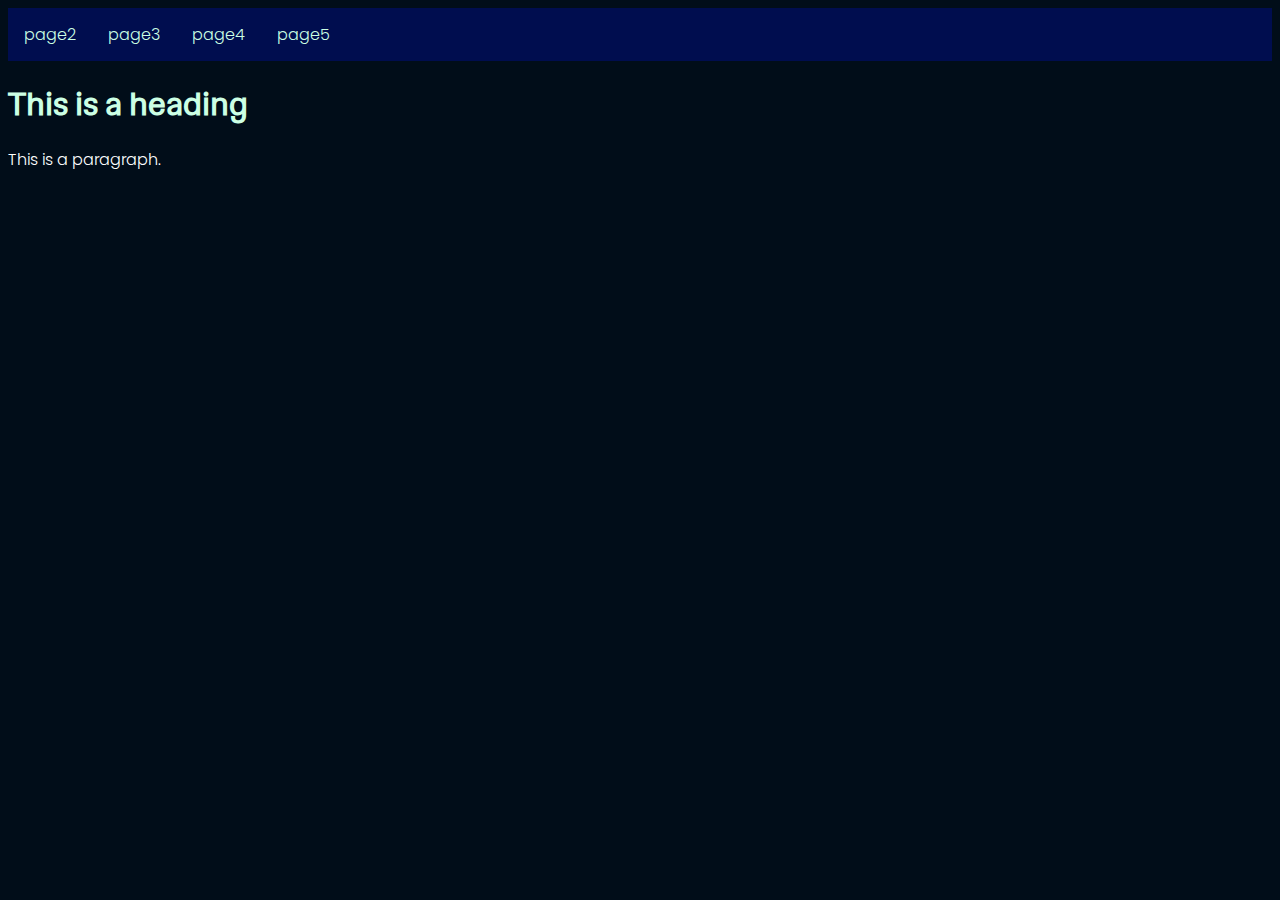
==== index.html @ a2142b30 "Update index.html" ====
<!DOCTYPE html>
<html>
  <head>
  <link rel="stylesheet" href="fonts-and-things.css">
  <style>
    ul {
      list-style-type: none;
      margin: 0;
      padding: 0;
      overflow: hidden;
      background-color: rgb(0, 13, 79);
    }
    
    li {
      float: left;
    }
    
    li a {
      display: block;
      color: rgb(204, 255, 228);
      text-align: center;
      padding: 14px 16px;
      text-decoration: none;
      font-family: Poppins-Light;
    }
    
    li a:hover {
      background-color: rgb(204, 255, 228);
      color: rgb(0, 13, 79);
    }
</style>
  </head>
  <body>
    <ul>
      <li><a class="active" href="page2.html">page2</a></li>
      <li><a href="page3.html">page3</a></li>
      <li><a href="page4.html">page4</a></li>
      <li><a href="page5.html">page5</a></li>
    </ul>
    
    <h1>This is a heading</h1>
    <p>This is a paragraph.</p>
    
  </body>
</html>
---- fonts-and-things.css ----
@font-face {
   font-family: Hedvig;
   src: url(HedvigLettersSans-Regular.ttf);
}
@font-face{
   font-family: Poppins-Light;
   src: url(Poppins-Light.ttf);
}
body {
  background-color: rgb(1, 13, 25);
}
h1, h2, h3, h4, h5, h6 {
  font-family: Hedvig;
  color: rgb(204, 255, 228);
}
p {
   font-family: Poppins-Light;
   color: white;
}
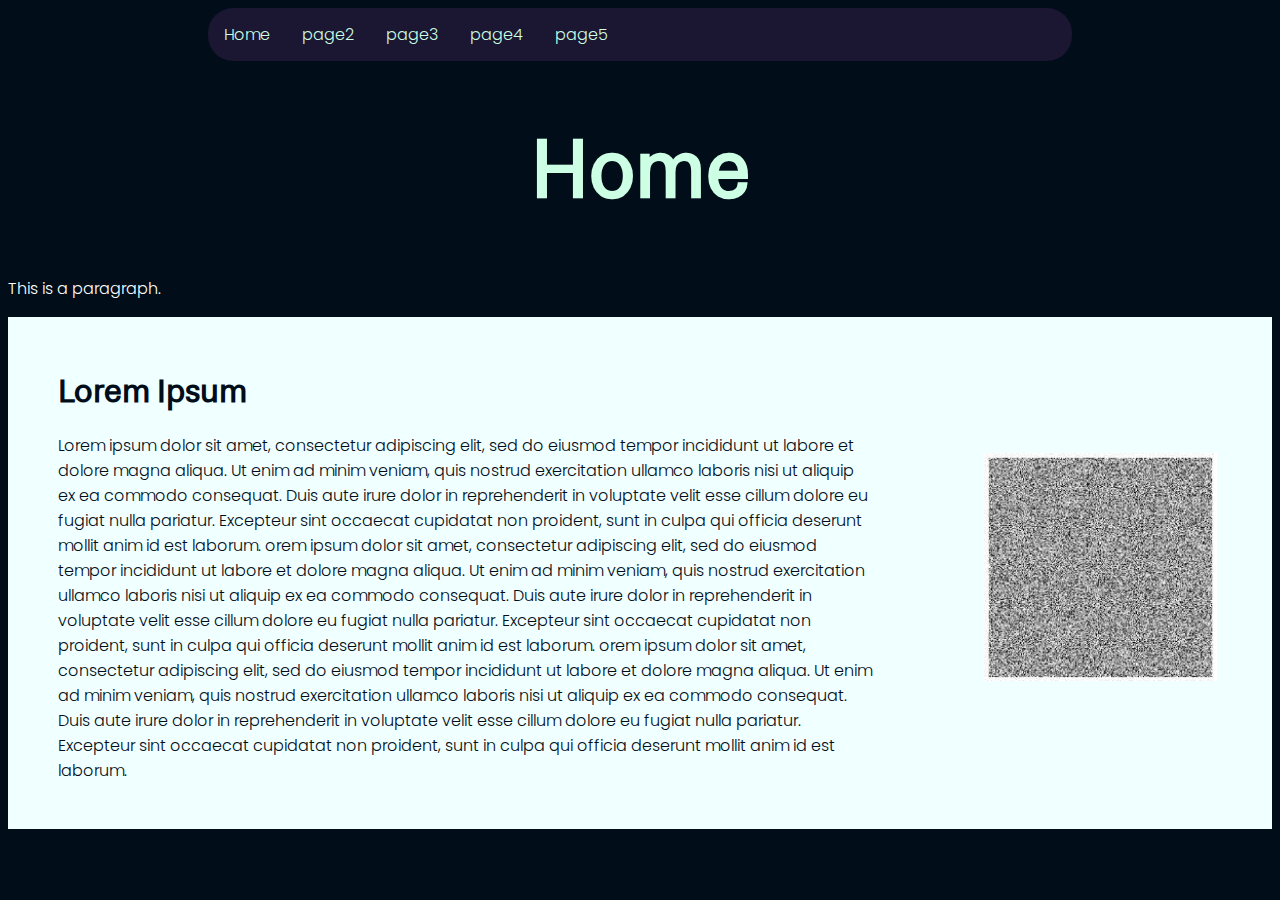
==== commit d77931c3: "Add files via upload" ====
--- a/index.html
+++ b/index.html
@@ -1,45 +1,36 @@
-<!DOCTYPE html>
-<html>
-  <head>
-  <link rel="stylesheet" href="fonts-and-things.css">
-  <style>
-    ul {
-      list-style-type: none;
-      margin: 0;
-      padding: 0;
-      overflow: hidden;
-      background-color: rgb(0, 13, 79);
-    }
-    
-    li {
-      float: left;
-    }
-    
-    li a {
-      display: block;
-      color: rgb(204, 255, 228);
-      text-align: center;
-      padding: 14px 16px;
-      text-decoration: none;
-      font-family: Poppins-Light;
-    }
-    
-    li a:hover {
-      background-color: rgb(204, 255, 228);
-      color: rgb(0, 13, 79);
-    }
-</style>
-  </head>
-  <body>
-    <ul>
-      <li><a class="active" href="page2.html">page2</a></li>
-      <li><a href="page3.html">page3</a></li>
-      <li><a href="page4.html">page4</a></li>
-      <li><a href="page5.html">page5</a></li>
-    </ul>
-    
-    <h1>This is a heading</h1>
-    <p>This is a paragraph.</p>
-    
-  </body>
-</html>
+<!DOCTYPE html>
+<html>
+<head>
+<link rel="stylesheet" href="fonts-and-things.css">
+</head>
+<body>
+<ul>
+<li><a href="index.html">Home</a></li>
+<li><a href="page2.html">page2</a></li>
+<li><a href="page3.html">page3</a></li>
+<li><a href="page4.html">page4</a></li>
+<li><a href="page5.html">page5</a></li>
+</ul>
+<h1 style="text-align:center; font-size:80px;">Home</h1>
+<p>This is a paragraph.</p>
+<div style="background-color:azure; margin: 0; padding: 30px 50px; display: block;">
+<h1 class="readthis">Lorem Ipsum</h1>
+<div style="display:inline;" class="clearfix">
+    <img style="float: right; width:20%; vertical-align: center; margin: 20px 5px;" src="sampimg.jpg">
+    <p class="readthis" style="width:70%">Lorem ipsum dolor sit amet, consectetur adipiscing elit, sed do eiusmod tempor incididunt ut labore et dolore magna aliqua. 
+    Ut enim ad minim veniam, quis nostrud exercitation ullamco laboris nisi ut aliquip ex ea commodo consequat. 
+    Duis aute irure dolor in reprehenderit in voluptate velit esse cillum dolore eu fugiat nulla pariatur. 
+    Excepteur sint occaecat cupidatat non proident, sunt in culpa qui officia deserunt mollit anim id est laborum.
+    orem ipsum dolor sit amet, consectetur adipiscing elit, sed do eiusmod tempor incididunt ut labore et dolore magna aliqua. 
+    Ut enim ad minim veniam, quis nostrud exercitation ullamco laboris nisi ut aliquip ex ea commodo consequat. 
+    Duis aute irure dolor in reprehenderit in voluptate velit esse cillum dolore eu fugiat nulla pariatur. 
+    Excepteur sint occaecat cupidatat non proident, sunt in culpa qui officia deserunt mollit anim id est laborum.
+    orem ipsum dolor sit amet, consectetur adipiscing elit, sed do eiusmod tempor incididunt ut labore et dolore magna aliqua. 
+    Ut enim ad minim veniam, quis nostrud exercitation ullamco laboris nisi ut aliquip ex ea commodo consequat. 
+    Duis aute irure dolor in reprehenderit in voluptate velit esse cillum dolore eu fugiat nulla pariatur. 
+    Excepteur sint occaecat cupidatat non proident, sunt in culpa qui officia deserunt mollit anim id est laborum.
+    </p>
+</div>
+</div>
+</body>
+</html>--- a/fonts-and-things.css
+++ b/fonts-and-things.css
@@ -1,19 +1,53 @@
-@font-face {
-   font-family: Hedvig;
-   src: url(HedvigLettersSans-Regular.ttf);
-}
-@font-face{
-   font-family: Poppins-Light;
-   src: url(Poppins-Light.ttf);
-}
-body {
-  background-color: rgb(1, 13, 25);
-}
-h1, h2, h3, h4, h5, h6 {
-  font-family: Hedvig;
-  color: rgb(204, 255, 228);
-}
-p {
-   font-family: Poppins-Light;
-   color: white;
-}
+@font-face {
+    font-family: Hedvig;
+    src: url(HedvigLettersSans-Regular.ttf);
+    }
+@font-face{
+    font-family: Poppins-Light;
+    src: url(Poppins-Light.ttf);
+    }
+@font-face{
+    font-family: WatchMeHacking;
+    src: url(Consolas.ttf);
+    }
+body {
+    background-color: rgb(1, 13, 25);
+    }
+h1, h2, h3, h4, h5, h6 {
+    font-family: Hedvig;
+    color: rgb(204, 255, 228);
+    }
+p {
+    font-family: Poppins-Light;
+    color: white;
+    }
+ul {
+    list-style-type: none;
+    margin: 0px 200px;
+    padding: 0;
+    overflow: hidden;
+    background-color: rgb(27, 22, 49);
+    border-radius: 25px;
+    }
+li {
+    float: left;
+    }
+li a {
+    display: block;
+    float: inherit;
+    color: rgb(204, 255, 228);
+    text-align: center;
+    padding: 14px 16px;
+    text-decoration: none;
+    font-family: Poppins-Light;
+    }
+li a:hover {
+    background-color: rgb(204, 255, 228);
+    color: rgb(0, 13, 79);
+    }
+.hacker {
+    font-family: WatchMeHacking;
+}
+.readthis {
+    color:rgb(1, 13, 25);
+}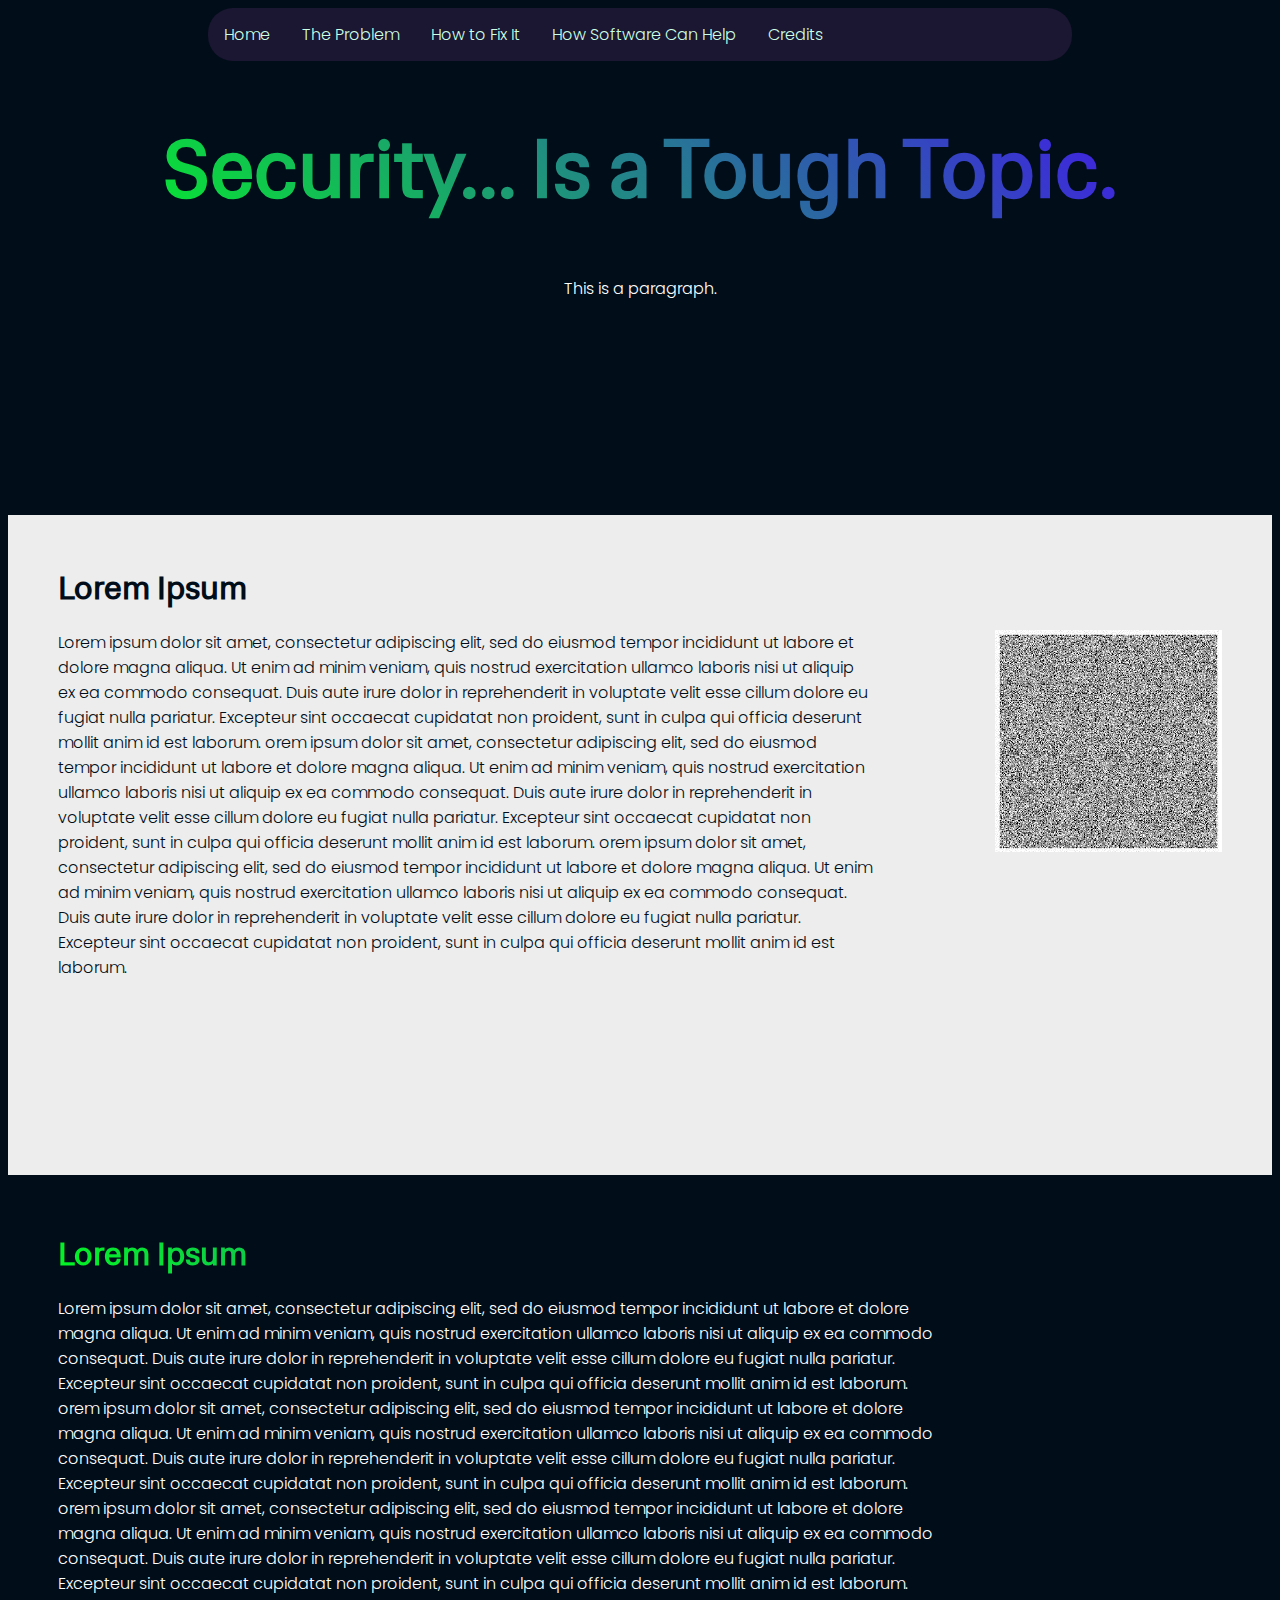
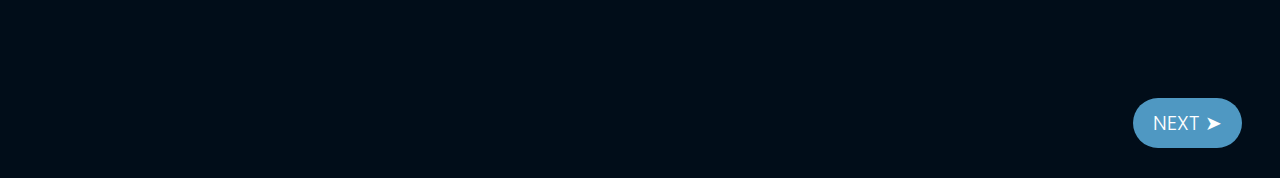
==== commit d6a3564e: "dhf" ====
--- a/index.html
+++ b/index.html
@@ -2,21 +2,24 @@
 <html>
 <head>
 <link rel="stylesheet" href="fonts-and-things.css">
+<title>Security... Is a Tough Topic.</title>
 </head>
 <body>
 <ul>
 <li><a href="index.html">Home</a></li>
-<li><a href="page2.html">page2</a></li>
-<li><a href="page3.html">page3</a></li>
-<li><a href="page4.html">page4</a></li>
-<li><a href="page5.html">page5</a></li>
+<li><a href="page2.html">The Problem</a></li>
+<li><a href="page3.html">How to Fix It</a></li>
+<li><a href="page4.html">How Software Can Help</a></li>
+<li><a href="page5.html">Credits</a></li>
 </ul>
-<h1 style="text-align:center; font-size:80px;">Home</h1>
-<p>This is a paragraph.</p>
-<div style="background-color:azure; margin: 0; padding: 30px 50px; display: block;">
+<div style="height: 400px;">
+    <h1 style="text-align:center; font-size:80px;" class="gradient-gv">Security... Is a Tough Topic.</h1>
+<p style="text-align: center;">This is a paragraph.</p>
+</div>
+<div style="background-color:rgb(237, 237, 237); margin: 0; padding: 30px 50px; display: block; height: 600px;">
 <h1 class="readthis">Lorem Ipsum</h1>
 <div style="display:inline;" class="clearfix">
-    <img style="float: right; width:20%; vertical-align: center; margin: 20px 5px;" src="sampimg.jpg">
+    <img style="float: right; vertical-align: center;" src="sampimg.jpg">
     <p class="readthis" style="width:70%">Lorem ipsum dolor sit amet, consectetur adipiscing elit, sed do eiusmod tempor incididunt ut labore et dolore magna aliqua. 
     Ut enim ad minim veniam, quis nostrud exercitation ullamco laboris nisi ut aliquip ex ea commodo consequat. 
     Duis aute irure dolor in reprehenderit in voluptate velit esse cillum dolore eu fugiat nulla pariatur. 
@@ -30,7 +33,29 @@
     Duis aute irure dolor in reprehenderit in voluptate velit esse cillum dolore eu fugiat nulla pariatur. 
     Excepteur sint occaecat cupidatat non proident, sunt in culpa qui officia deserunt mollit anim id est laborum.
     </p>
+    <br>
 </div>
 </div>
+<br>
+<br>
+<h1 class="gradient-gv" style="padding: 0px 50px;">Lorem Ipsum</h1>
+<p style="width:70%" class="pad">Lorem ipsum dolor sit amet, consectetur adipiscing elit, sed do eiusmod tempor incididunt ut labore et dolore magna aliqua. 
+    Ut enim ad minim veniam, quis nostrud exercitation ullamco laboris nisi ut aliquip ex ea commodo consequat. 
+    Duis aute irure dolor in reprehenderit in voluptate velit esse cillum dolore eu fugiat nulla pariatur. 
+    Excepteur sint occaecat cupidatat non proident, sunt in culpa qui officia deserunt mollit anim id est laborum.
+    orem ipsum dolor sit amet, consectetur adipiscing elit, sed do eiusmod tempor incididunt ut labore et dolore magna aliqua. 
+    Ut enim ad minim veniam, quis nostrud exercitation ullamco laboris nisi ut aliquip ex ea commodo consequat. 
+    Duis aute irure dolor in reprehenderit in voluptate velit esse cillum dolore eu fugiat nulla pariatur. 
+    Excepteur sint occaecat cupidatat non proident, sunt in culpa qui officia deserunt mollit anim id est laborum.
+    orem ipsum dolor sit amet, consectetur adipiscing elit, sed do eiusmod tempor incididunt ut labore et dolore magna aliqua. 
+    Ut enim ad minim veniam, quis nostrud exercitation ullamco laboris nisi ut aliquip ex ea commodo consequat. 
+    Duis aute irure dolor in reprehenderit in voluptate velit esse cillum dolore eu fugiat nulla pariatur. 
+    Excepteur sint occaecat cupidatat non proident, sunt in culpa qui officia deserunt mollit anim id est laborum.
+    </p>
+<br>
+<br>
+<a href="page2.html">
+    <button class="button">NEXT ➤</button>
+</a>
 </body>
 </html>--- a/fonts-and-things.css
+++ b/fonts-and-things.css
@@ -50,4 +50,133 @@
 }
 .readthis {
     color:rgb(1, 13, 25);
+}
+.gradient-gv {
+    background-image: conic-gradient(rgb(0, 255, 26), #4800ff);
+    background-image: linear-gradient(45deg, rgb(0, 255, 26), #4800ff);
+    background-size: 100%;
+    -webkit-background-clip: text;
+    -moz-background-clip: text;
+    -webkit-text-fill-color: transparent; 
+    -moz-text-fill-color: transparent;
+}
+.gradient-ry {
+    background-image: conic-gradient(rgb(255, 30, 0), #d9ff00);
+    background-image: linear-gradient(135deg, rgb(255, 30, 0), #d9ff00);
+    background-size: 100%;
+    -webkit-background-clip: text;
+    -moz-background-clip: text;
+    -webkit-text-fill-color: transparent; 
+    -moz-text-fill-color: transparent;
+}
+.gradient-bp {
+    background-image: conic-gradient(rgb(0, 8, 255), #ff48e1);
+    background-image: linear-gradient(60deg, rgb(0, 8, 255), #ff48e1);
+    background-size: 100%;
+    -webkit-background-clip: text;
+    -moz-background-clip: text;
+    -webkit-text-fill-color: transparent; 
+    -moz-text-fill-color: transparent;
+}
+.gradient-yt {
+    background-image: conic-gradient(rgb(238, 255, 0), #48e0ff);
+    background-image: linear-gradient(150deg, rgb(238, 255, 0), #48e0ff);
+    background-size: 100%;
+    -webkit-background-clip: text;
+    -moz-background-clip: text;
+    -webkit-text-fill-color: transparent; 
+    -moz-text-fill-color: transparent;
+}
+.monochrome {
+    background-image: conic-gradient(rgb(0, 0, 0), #ffffff);
+    background-image: linear-gradient(45deg, rgb(0, 0, 0), #ffffff);
+    background-size: 100%;
+    -webkit-background-clip: text;
+    -moz-background-clip: text;
+    -webkit-text-fill-color: transparent; 
+    -moz-text-fill-color: transparent;
+}
+.button {
+    background-color: #1effad;
+    border: none;
+    border-radius: 25px;
+    color: #000000;
+    padding: 15px 32px;
+    text-align: center;
+    font-family: Poppins-Light;
+    text-decoration: none;
+    float: right;
+    font-size: 16px;
+    margin: 30px 30px 30px 30px;
+}
+.button:hover {
+    background-color: #94fe86;
+    border: none;
+    border-radius: 25px;
+    color: #000000;
+    padding: 15px 32px;
+    text-align: center;
+    font-family: Poppins-Light;
+    text-decoration: none;
+    float: right;
+    font-size: 16px;
+    margin: 30px 30px 30px 30px;
+}
+.pad {
+    padding: 0px 50px;
+}
+/* QUIZ SECTION!!!!!!!!!!!!!!!!!!!!!!!!!!!!!*/
+.panel {
+    margin-top: 8%;
+    margin-bottom: 50px;
+    display: flex;
+    flex-direction: column;
+    align-items: center;
+    justify-content: center;
+    color: rgb(255, 255, 255);
+    border-color: rgb(0,255,0); 
+    border-radius:25px; 
+    border-width:4px;
+}
+ 
+.question {
+    font-size: 30px;
+    margin-bottom: 20px;
+    font-family: Hedvig;
+    font-weight:bold
+}
+ 
+.options {
+    font-size: 20px;
+    font-family: Poppins-Light;
+    display: grid;
+    grid-template-columns: repeat(2, 1fr);
+    grid-gap: 20px;
+    margin-top: 10px;
+    margin-bottom: 20px;
+    top: 40%;
+    left: 40%;
+}
+ 
+.button {
+    margin-top: 50px;
+    font-size: 20px;
+    font-family: Poppins-Light;
+    padding: 10px 20px;
+    background-color: #4f98c2;
+    color: white;
+    border: none;
+    cursor: pointer;
+}
+ 
+#score {
+    font-size: 30px;
+    font-family: Hedvig;
+    color: rgb(255, 255, 255);
+}
+.gradient-text {
+    border-radius: 5px;
+    padding: 2px 5px;
+    background-image: linear-gradient(90deg, rgb(0, 26, 255), rgb(255, 0, 242));
+    color:black;
 }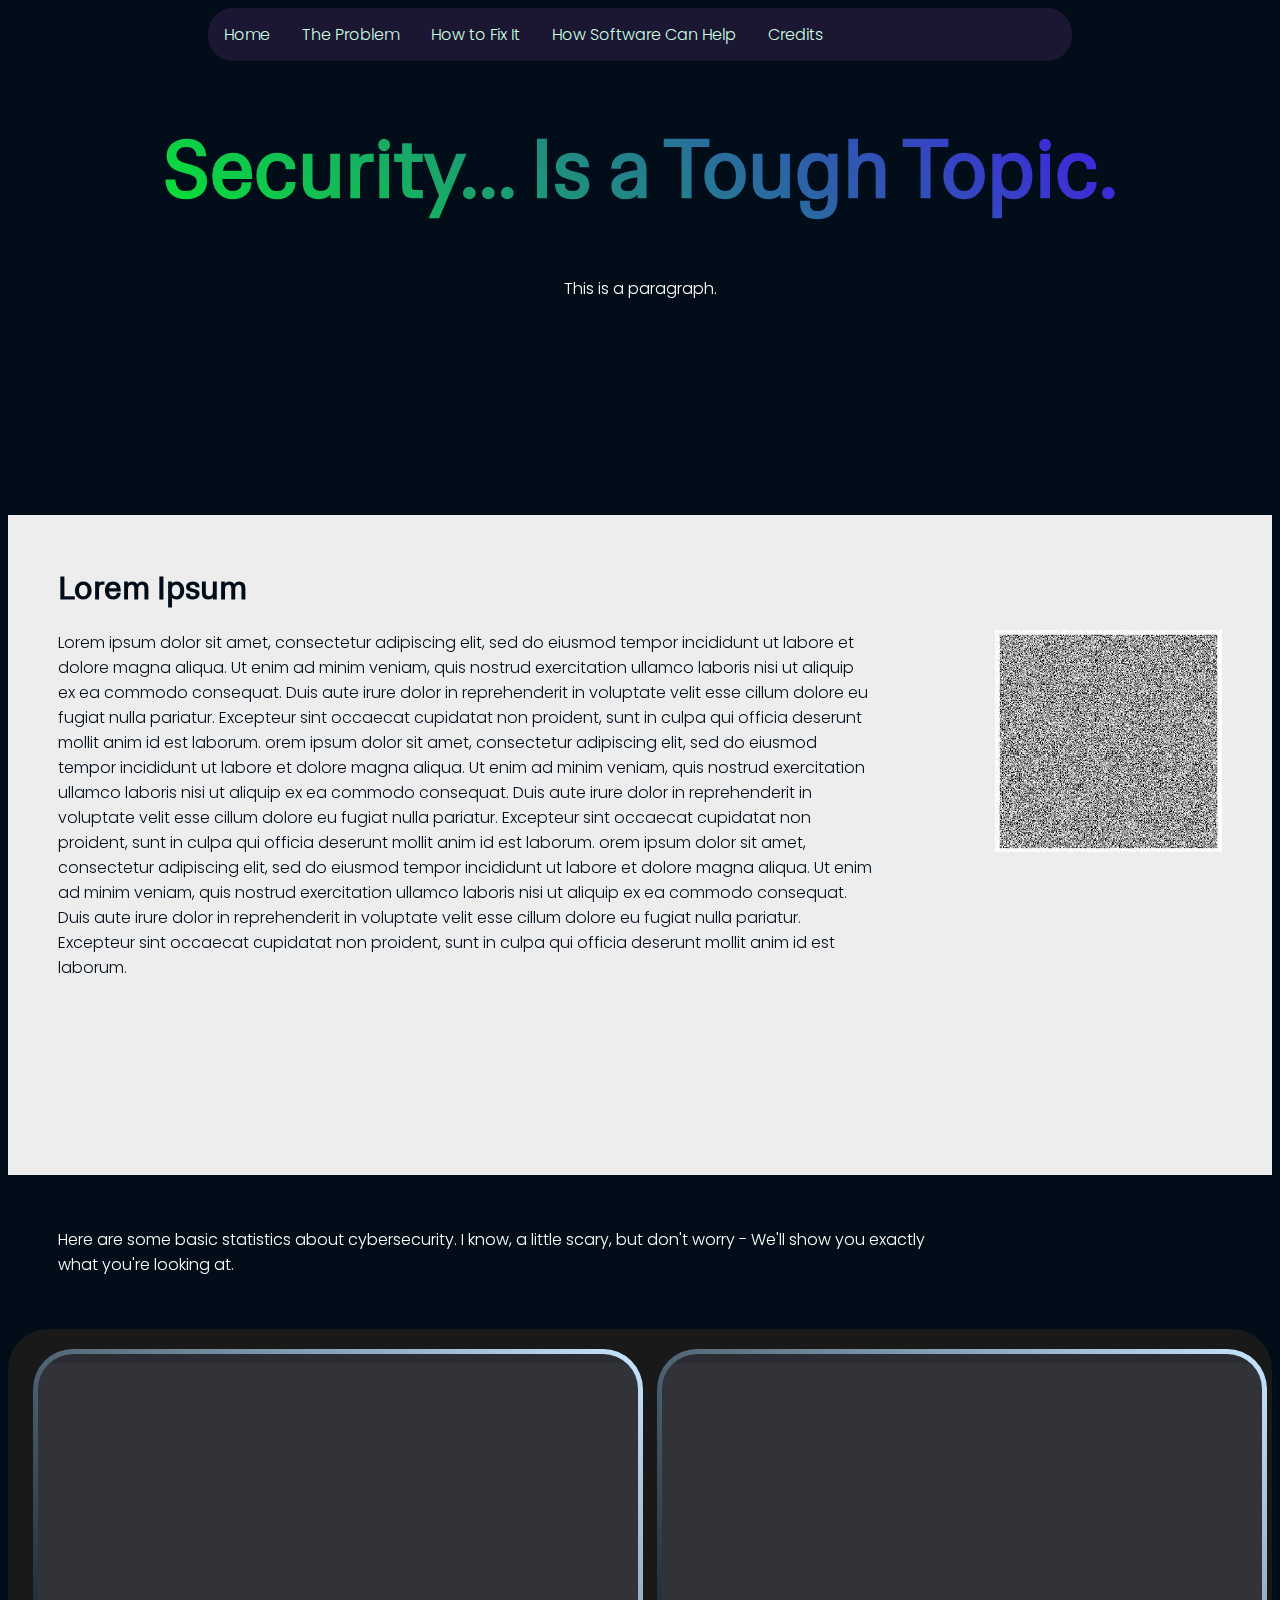
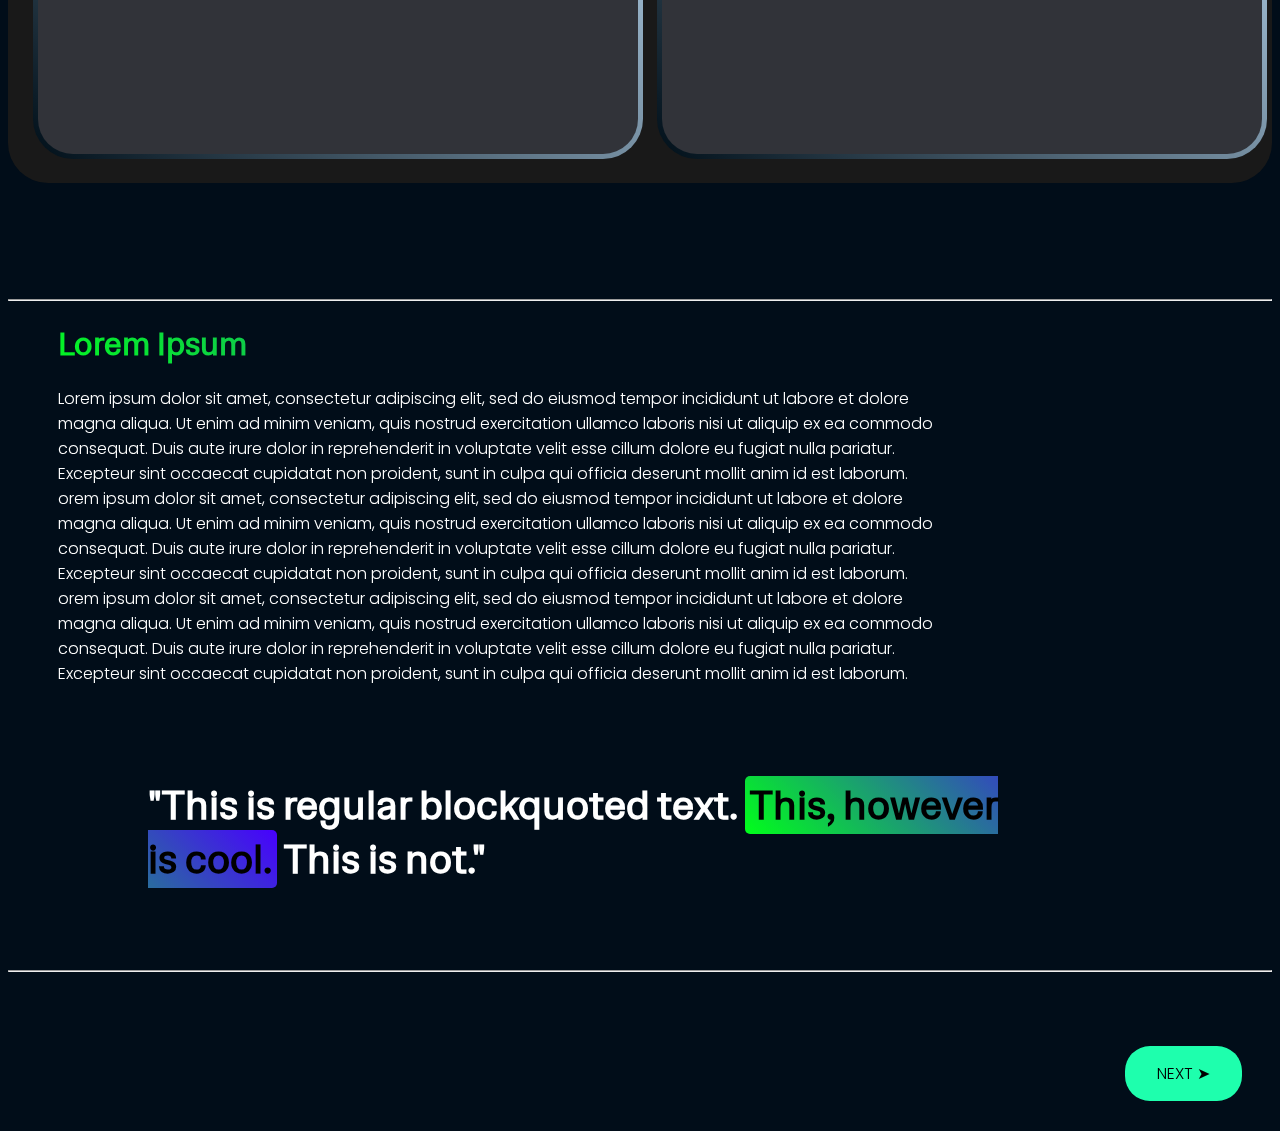
==== commit 09f63e93: "uhyb" ====
--- a/index.html
+++ b/index.html
@@ -38,6 +38,21 @@
 </div>
 <br>
 <br>
+<p style="width:70%; padding: 0px 50px;">Here are some basic statistics about cybersecurity. I know, a little scary, but don't worry - We'll show you exactly what you're looking at.</p>
+<br>
+<br>
+<div class="scroll-container">
+    <img src="discordgray.jpeg" alt="Cinque Terre" width="600" height="400">
+    <img src="discordgray.jpeg" alt="Forest" width="600" height="400">
+    <img src="discordgray.jpeg" alt="Northern Lights" width="600" height="400">
+  </div>
+<br>
+<br>
+<br>
+<br>
+<br>
+<br>
+<hr>
 <h1 class="gradient-gv" style="padding: 0px 50px;">Lorem Ipsum</h1>
 <p style="width:70%" class="pad">Lorem ipsum dolor sit amet, consectetur adipiscing elit, sed do eiusmod tempor incididunt ut labore et dolore magna aliqua. 
     Ut enim ad minim veniam, quis nostrud exercitation ullamco laboris nisi ut aliquip ex ea commodo consequat. 
@@ -54,6 +69,14 @@
     </p>
 <br>
 <br>
+<blockquote cite="https://abc.xyz">
+    &quot;This is regular blockquoted text. <p class="gradient-text2" style="display: inline; font-family: Hedvig;">This, however is cool.</p> This is not.&quot;
+    </blockquote>
+    <br>
+    <br>
+    <hr>
+    <br>
+    <br>
 <a href="page2.html">
     <button class="button">NEXT ➤</button>
 </a>
--- a/fonts-and-things.css
+++ b/fonts-and-things.css
@@ -127,8 +127,7 @@
 }
 /* QUIZ SECTION!!!!!!!!!!!!!!!!!!!!!!!!!!!!!*/
 .panel {
-    margin-top: 8%;
-    margin-bottom: 50px;
+    margin: 100px 50px 50px 50px;
     display: flex;
     flex-direction: column;
     align-items: center;
@@ -140,7 +139,7 @@
 }
  
 .question {
-    font-size: 30px;
+    font-size: 40px;
     margin-bottom: 20px;
     font-family: Hedvig;
     font-weight:bold
@@ -157,18 +156,6 @@
     top: 40%;
     left: 40%;
 }
- 
-.button {
-    margin-top: 50px;
-    font-size: 20px;
-    font-family: Poppins-Light;
-    padding: 10px 20px;
-    background-color: #4f98c2;
-    color: white;
-    border: none;
-    cursor: pointer;
-}
- 
 #score {
     font-size: 30px;
     font-family: Hedvig;
@@ -179,4 +166,62 @@
     padding: 2px 5px;
     background-image: linear-gradient(90deg, rgb(0, 26, 255), rgb(255, 0, 242));
     color:black;
+}
+#result-container {
+    text-align: center; /* Center-align the content within the result container */
+    margin-top: 20px;   /* Add some top margin for spacing */
+    margin-bottom: 20px;
+}
+div.scroll-container {
+    background-color: #191919;
+    overflow: auto;
+    white-space: nowrap;
+    padding: 20px 20px 20px 20px;
+    border-radius: 40px;
+  }
+  
+  div.scroll-container img {
+    padding: 5px;
+    border-radius: 40px;
+    background-image: linear-gradient(45deg, rgb(0, 15, 25), rgb(198, 230, 255));
+    margin-left: 5px;
+    margin-right: 5px;
+  }
+/*SCROLL !!!!! !!!!!!!!!!!!!!!*/
+  /* width */
+::-webkit-scrollbar {
+    width: 10px;
+  }
+  
+  /* Track */
+  ::-webkit-scrollbar-track {
+    border-radius: 5px;
+  }
+   
+  /* Handle */
+  ::-webkit-scrollbar-thumb {
+    width: 10px;
+    background: rgb(140, 255, 0);
+    border-radius: 5px;
+  }
+  
+  /* Handle on hover */
+  ::-webkit-scrollbar-thumb:hover {
+    width: 10px;
+    background: rgb(200, 255, 60);
+    border-radius: 5px;
+  }
+  blockquote {
+    font-family: Hedvig;
+    font-weight: bold;
+    font-size: 40px;
+    color: #ffffff;
+    padding-left: 100px;
+    width: 70%;
+  }
+  .gradient-text2 {
+    border-radius: 5px;
+    padding: 2px 5px;
+    background-image: linear-gradient(45deg, rgb(0, 255, 26), #4800ff);
+    color:black;
 }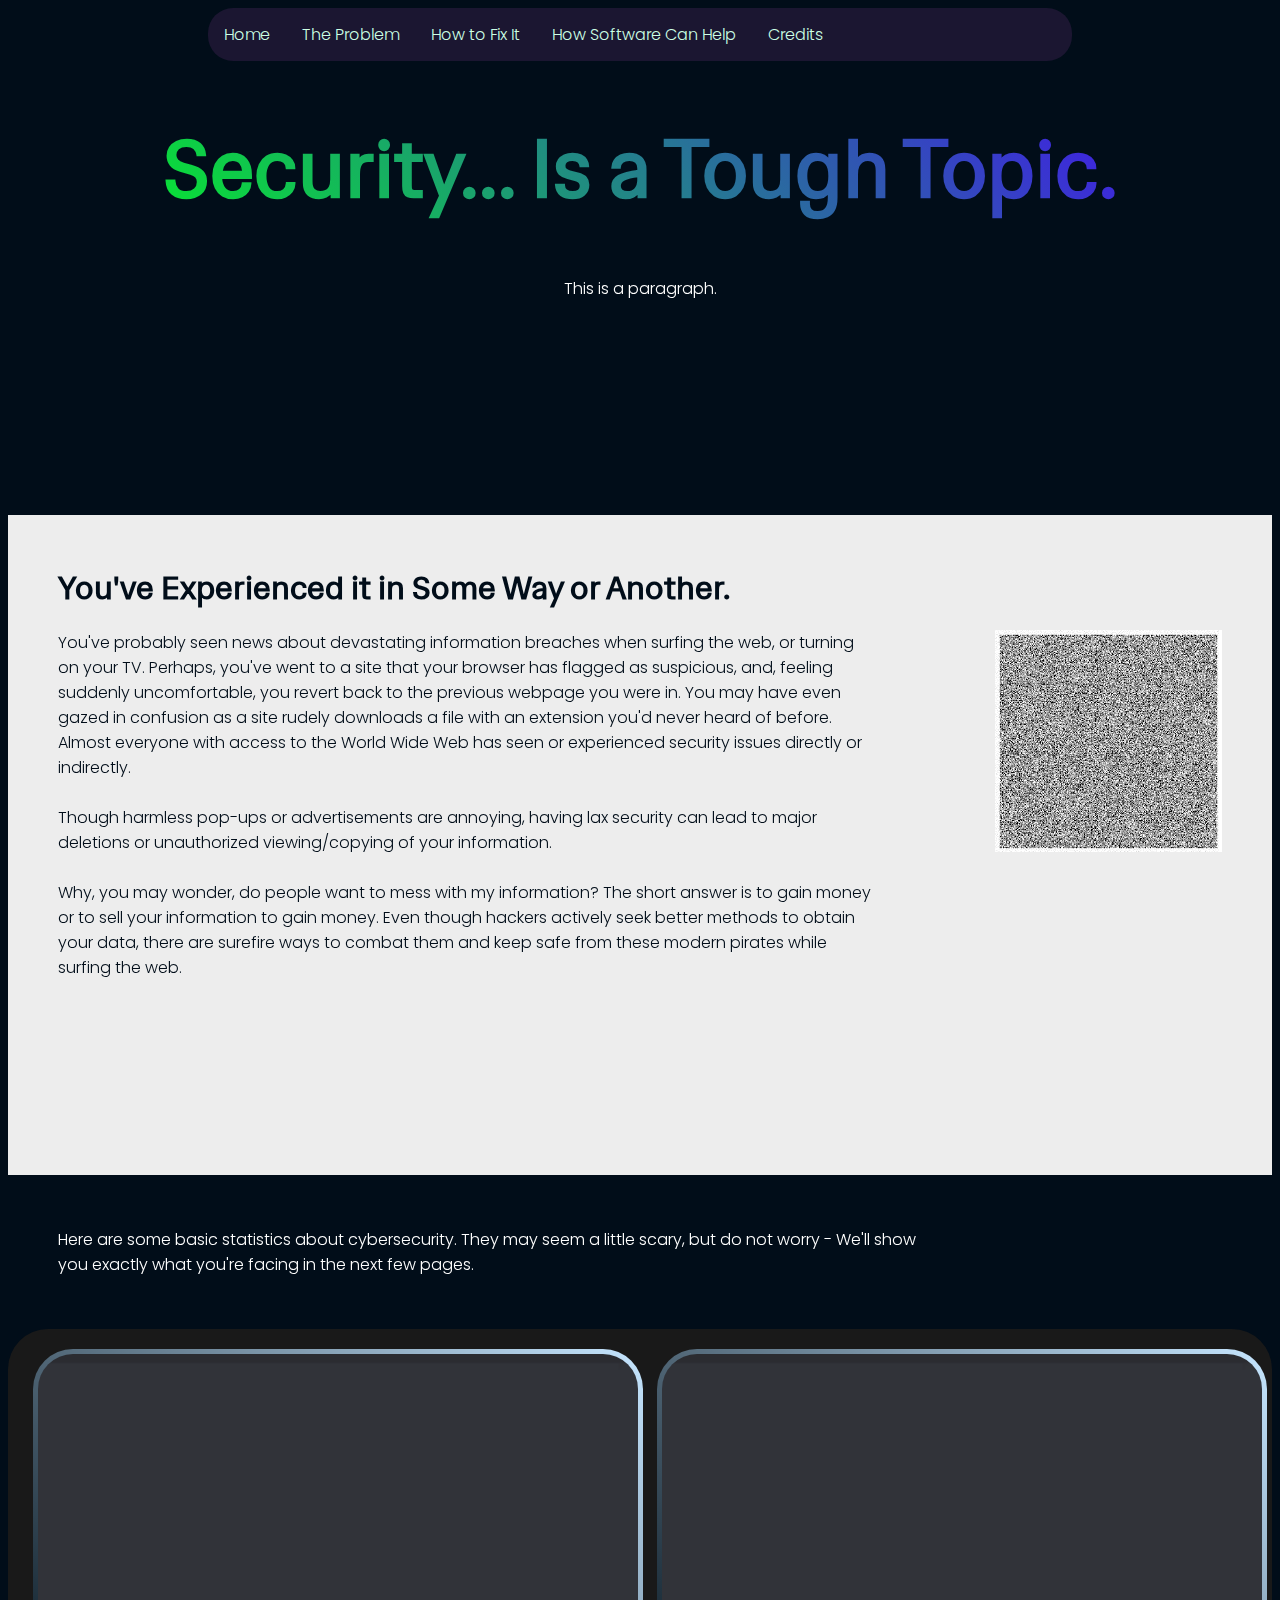
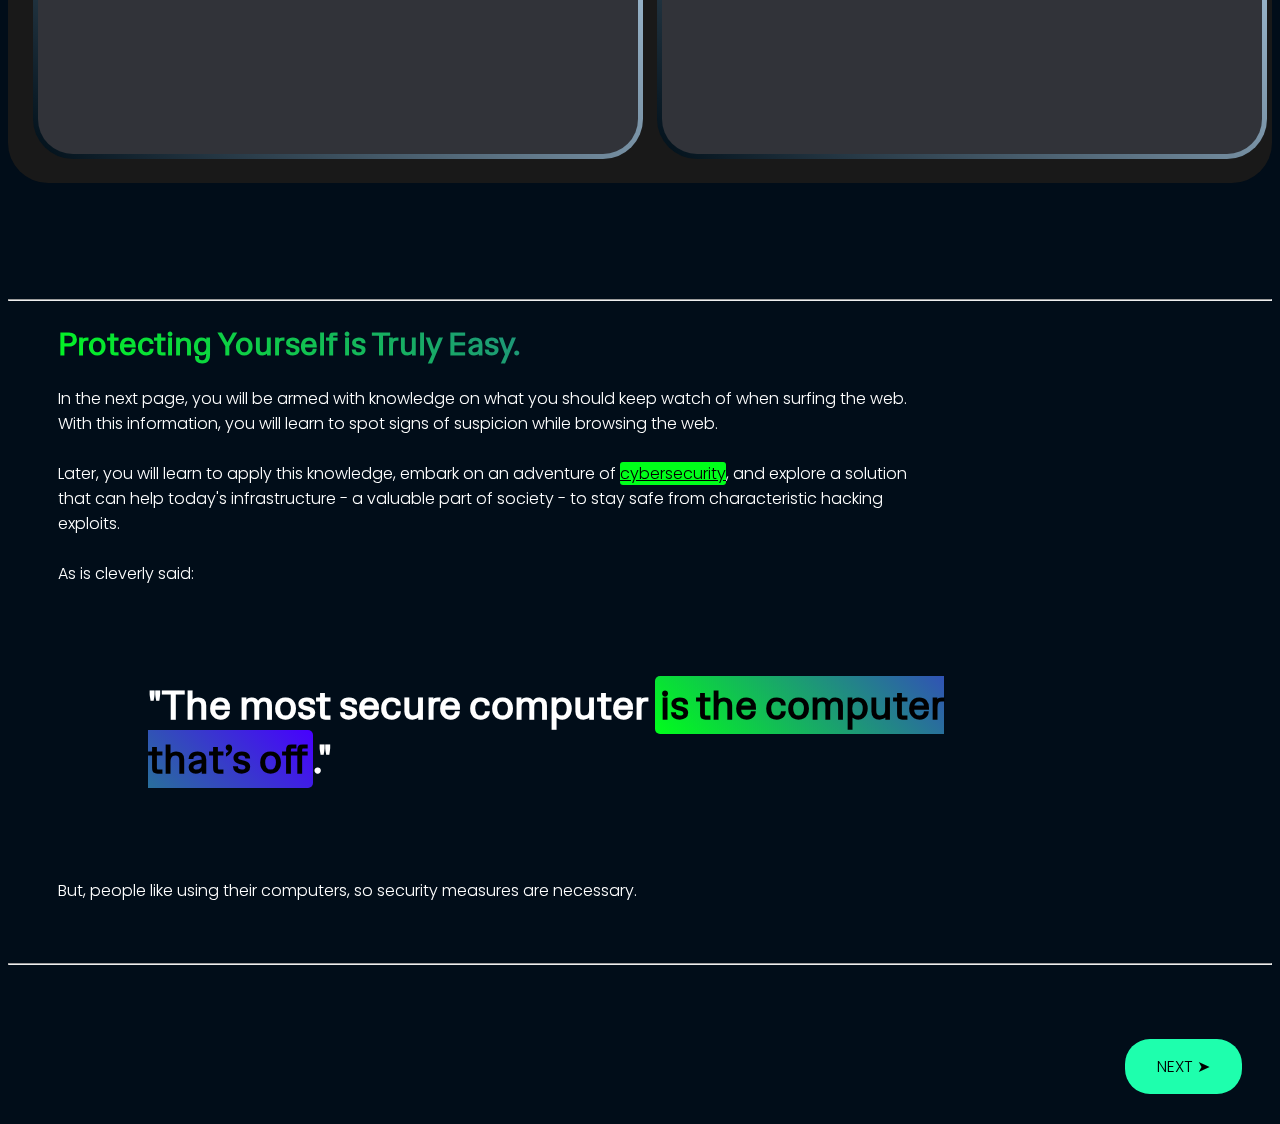
==== commit 757c54e4: "fgh" ====
--- a/index.html
+++ b/index.html
@@ -17,28 +17,26 @@
 <p style="text-align: center;">This is a paragraph.</p>
 </div>
 <div style="background-color:rgb(237, 237, 237); margin: 0; padding: 30px 50px; display: block; height: 600px;">
-<h1 class="readthis">Lorem Ipsum</h1>
+<h1 class="readthis">You've Experienced it in Some Way or Another.</h1>
 <div style="display:inline;" class="clearfix">
     <img style="float: right; vertical-align: center;" src="sampimg.jpg">
-    <p class="readthis" style="width:70%">Lorem ipsum dolor sit amet, consectetur adipiscing elit, sed do eiusmod tempor incididunt ut labore et dolore magna aliqua. 
-    Ut enim ad minim veniam, quis nostrud exercitation ullamco laboris nisi ut aliquip ex ea commodo consequat. 
-    Duis aute irure dolor in reprehenderit in voluptate velit esse cillum dolore eu fugiat nulla pariatur. 
-    Excepteur sint occaecat cupidatat non proident, sunt in culpa qui officia deserunt mollit anim id est laborum.
-    orem ipsum dolor sit amet, consectetur adipiscing elit, sed do eiusmod tempor incididunt ut labore et dolore magna aliqua. 
-    Ut enim ad minim veniam, quis nostrud exercitation ullamco laboris nisi ut aliquip ex ea commodo consequat. 
-    Duis aute irure dolor in reprehenderit in voluptate velit esse cillum dolore eu fugiat nulla pariatur. 
-    Excepteur sint occaecat cupidatat non proident, sunt in culpa qui officia deserunt mollit anim id est laborum.
-    orem ipsum dolor sit amet, consectetur adipiscing elit, sed do eiusmod tempor incididunt ut labore et dolore magna aliqua. 
-    Ut enim ad minim veniam, quis nostrud exercitation ullamco laboris nisi ut aliquip ex ea commodo consequat. 
-    Duis aute irure dolor in reprehenderit in voluptate velit esse cillum dolore eu fugiat nulla pariatur. 
-    Excepteur sint occaecat cupidatat non proident, sunt in culpa qui officia deserunt mollit anim id est laborum.
+    <p class="readthis" style="width:70%">
+        You've probably seen news about devastating information breaches when surfing the web, or turning on your TV. Perhaps, you've went to a site that your browser has flagged as suspicious, and, feeling suddenly uncomfortable,
+        you revert back to the previous webpage you were in. You may have even gazed in confusion as a site rudely downloads a file with an extension you'd never heard of before. Almost everyone with access to the World Wide Web has seen or
+        experienced security issues directly or indirectly.
+        <br>
+        <br>
+        Though harmless pop-ups or advertisements are annoying, having lax security can lead to major deletions or unauthorized viewing/copying of your information.
+        <br>
+        <br>
+        Why, you may wonder, do people want to mess with my information? The short answer is to gain money or to sell your information to gain money. Even though hackers actively seek better methods to obtain your data, there are surefire
+        ways to combat them and keep safe from these modern pirates while surfing the web.
     </p>
-    <br>
 </div>
 </div>
 <br>
 <br>
-<p style="width:70%; padding: 0px 50px;">Here are some basic statistics about cybersecurity. I know, a little scary, but don't worry - We'll show you exactly what you're looking at.</p>
+<p style="width:70%; padding: 0px 50px;">Here are some basic statistics about cybersecurity. They may seem a little scary, but do not worry - We'll show you exactly what you're facing in the next few pages.</p>
 <br>
 <br>
 <div class="scroll-container">
@@ -53,25 +51,25 @@
 <br>
 <br>
 <hr>
-<h1 class="gradient-gv" style="padding: 0px 50px;">Lorem Ipsum</h1>
-<p style="width:70%" class="pad">Lorem ipsum dolor sit amet, consectetur adipiscing elit, sed do eiusmod tempor incididunt ut labore et dolore magna aliqua. 
-    Ut enim ad minim veniam, quis nostrud exercitation ullamco laboris nisi ut aliquip ex ea commodo consequat. 
-    Duis aute irure dolor in reprehenderit in voluptate velit esse cillum dolore eu fugiat nulla pariatur. 
-    Excepteur sint occaecat cupidatat non proident, sunt in culpa qui officia deserunt mollit anim id est laborum.
-    orem ipsum dolor sit amet, consectetur adipiscing elit, sed do eiusmod tempor incididunt ut labore et dolore magna aliqua. 
-    Ut enim ad minim veniam, quis nostrud exercitation ullamco laboris nisi ut aliquip ex ea commodo consequat. 
-    Duis aute irure dolor in reprehenderit in voluptate velit esse cillum dolore eu fugiat nulla pariatur. 
-    Excepteur sint occaecat cupidatat non proident, sunt in culpa qui officia deserunt mollit anim id est laborum.
-    orem ipsum dolor sit amet, consectetur adipiscing elit, sed do eiusmod tempor incididunt ut labore et dolore magna aliqua. 
-    Ut enim ad minim veniam, quis nostrud exercitation ullamco laboris nisi ut aliquip ex ea commodo consequat. 
-    Duis aute irure dolor in reprehenderit in voluptate velit esse cillum dolore eu fugiat nulla pariatur. 
-    Excepteur sint occaecat cupidatat non proident, sunt in culpa qui officia deserunt mollit anim id est laborum.
+<h1 class="gradient-gv" style="padding: 0px 50px;">Protecting Yourself is Truly Easy.</h1>
+<p style="width:70%" class="pad">
+In the next page, you will be armed with knowledge on what you should keep watch of when surfing the web. With this information, you will learn to spot signs of suspicion while browsing the web.
+<br>
+<br>
+Later, you will learn to apply this knowledge, embark on an adventure of <a href="#" class="tooltip">cybersecurity<span class="tooltiptext">the art of protecting yourself from digital exploitation</span></a>, and explore a solution that can help today's infrastructure 
+    - a valuable part of society - to stay safe from characteristic hacking exploits.
+<br>
+<br>
+As is cleverly said:
     </p>
 <br>
 <br>
 <blockquote cite="https://abc.xyz">
-    &quot;This is regular blockquoted text. <p class="gradient-text2" style="display: inline; font-family: Hedvig;">This, however is cool.</p> This is not.&quot;
+    &quot;The most secure computer <p class="gradient-text2" style="display: inline; font-family: Hedvig;">is the computer that’s off</p>.&quot;
     </blockquote>
+    <br>
+    <br>
+<p style="width:70%" class="pad">But, people like using their computers, so security measures are necessary.</p>
     <br>
     <br>
     <hr>
--- a/fonts-and-things.css
+++ b/fonts-and-things.css
@@ -224,4 +224,34 @@
     padding: 2px 5px;
     background-image: linear-gradient(45deg, rgb(0, 255, 26), #4800ff);
     color:black;
-}+}
+/*TOOOLTIPS!!!!!! !!! !!!!!!!! */
+.tooltip {
+    position: relative;
+    display: inline;
+    background-color: rgb(0, 255, 26);
+    color: black;
+    border-radius: 3px;
+
+  }
+  
+  .tooltip .tooltiptext {
+    visibility: hidden;
+    width: 200px;
+    background-color: black;
+    color: rgb(0, 255, 26);
+    text-align: center;
+    border-radius: 6px;
+    padding: 5px 0;
+  
+    /* Position the tooltip */
+    position: absolute;
+    z-index: 1;
+    bottom: 100%;
+    left: 50%;
+    margin-left: -100px;
+  }
+  
+  .tooltip:hover .tooltiptext {
+    visibility: visible;
+  }
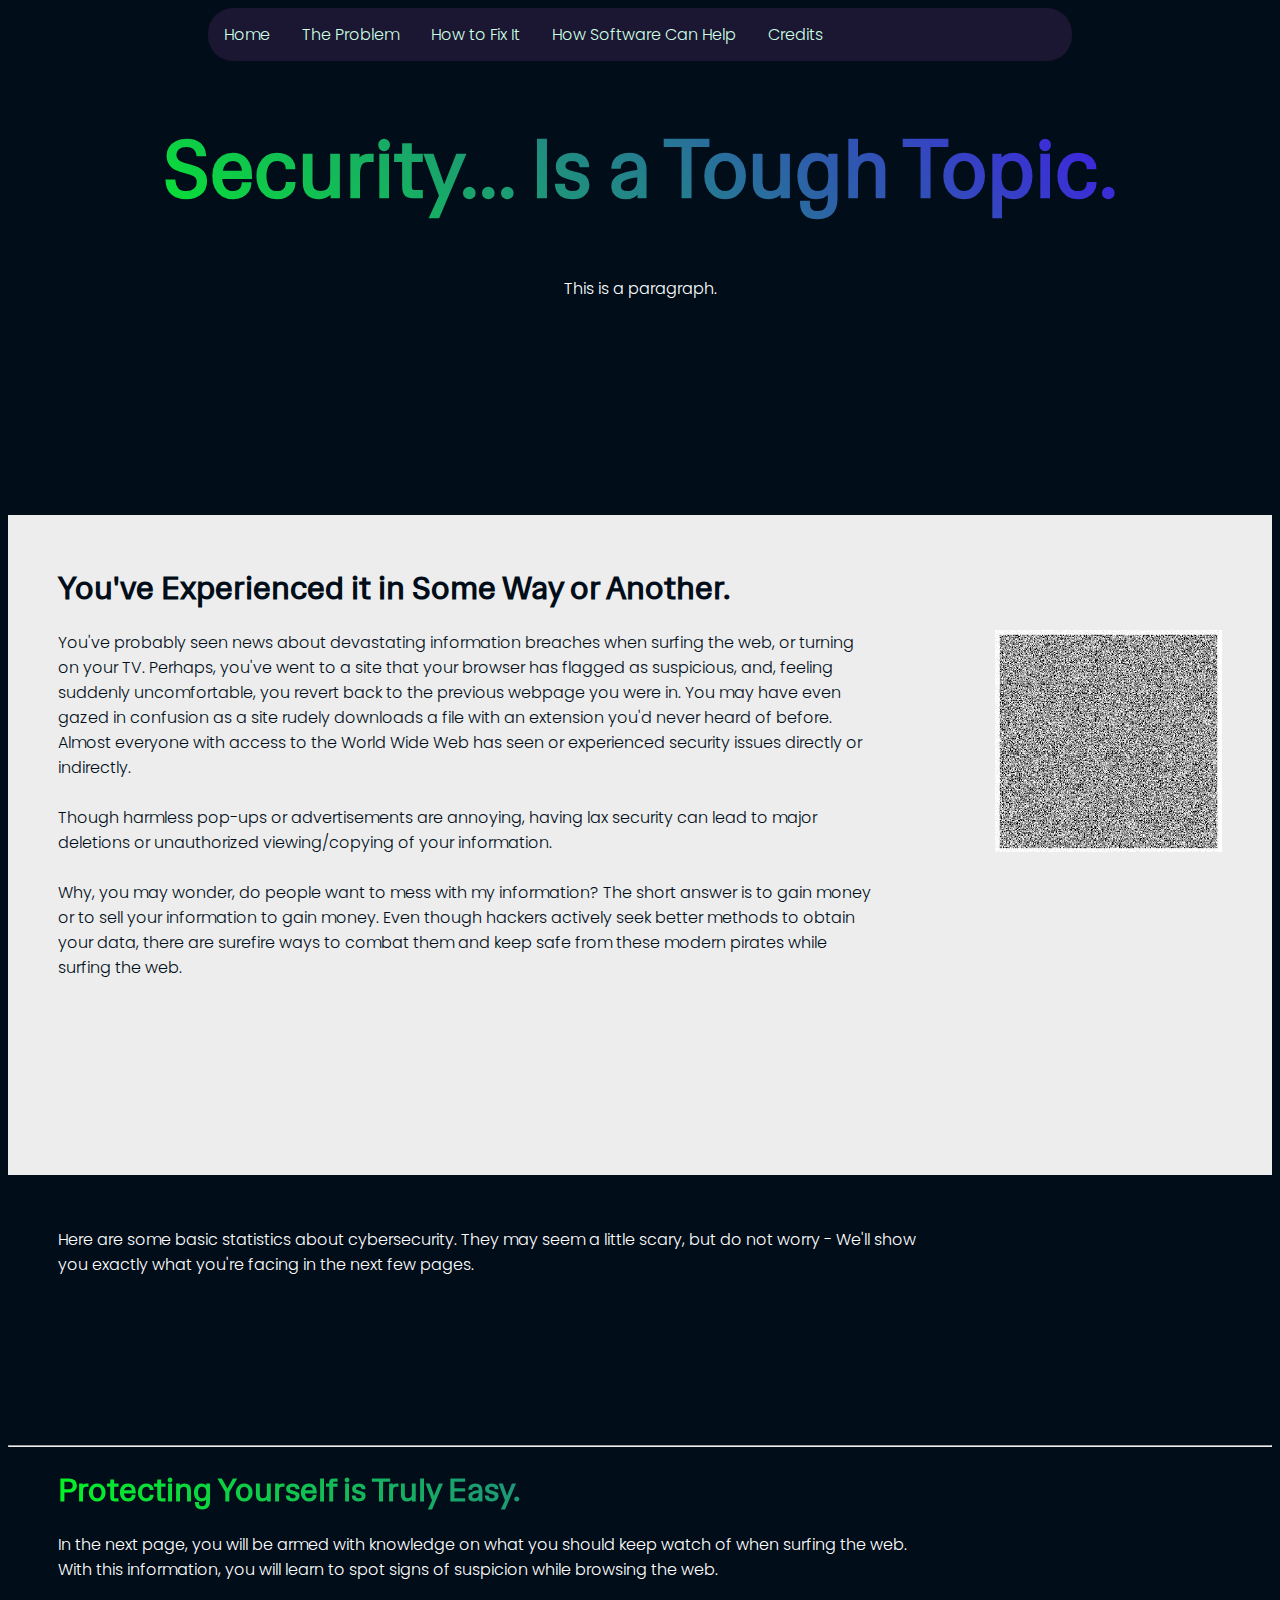
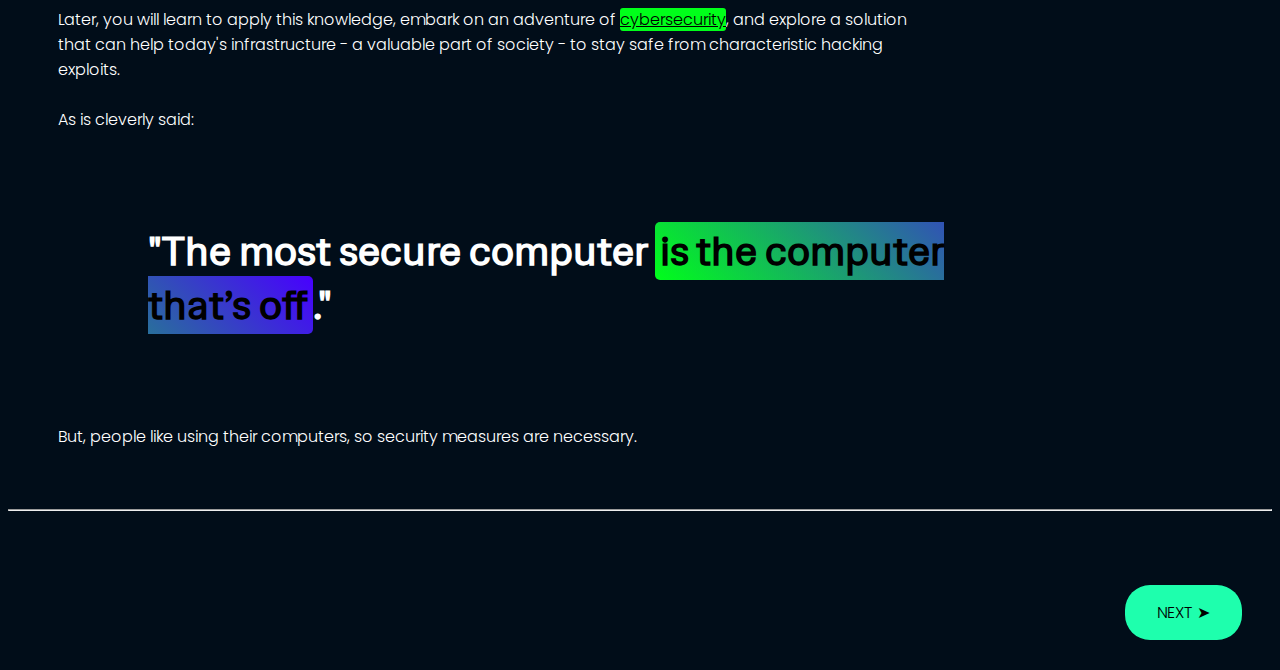
==== commit 26c1e20e: "iuyyu" ====
--- a/index.html
+++ b/index.html
@@ -39,11 +39,6 @@
 <p style="width:70%; padding: 0px 50px;">Here are some basic statistics about cybersecurity. They may seem a little scary, but do not worry - We'll show you exactly what you're facing in the next few pages.</p>
 <br>
 <br>
-<div class="scroll-container">
-    <img src="discordgray.jpeg" alt="Cinque Terre" width="600" height="400">
-    <img src="discordgray.jpeg" alt="Forest" width="600" height="400">
-    <img src="discordgray.jpeg" alt="Northern Lights" width="600" height="400">
-  </div>
 <br>
 <br>
 <br>
--- a/fonts-and-things.css
+++ b/fonts-and-things.css
@@ -178,6 +178,7 @@
     white-space: nowrap;
     padding: 20px 20px 20px 20px;
     border-radius: 40px;
+    height: 420px
   }
   
   div.scroll-container img {
@@ -186,6 +187,14 @@
     background-image: linear-gradient(45deg, rgb(0, 15, 25), rgb(198, 230, 255));
     margin-left: 5px;
     margin-right: 5px;
+  }
+  div.scroll-container p {
+    padding: 5px;
+    border-radius: 40px;
+    background-image: linear-gradient(45deg, rgb(0, 15, 25), rgb(198, 230, 255));
+    margin-left: 5px;
+    margin-right: 5px;
+    display: inline;
   }
 /*SCROLL !!!!! !!!!!!!!!!!!!!!*/
   /* width */
@@ -255,3 +264,21 @@
   .tooltip:hover .tooltiptext {
     visibility: visible;
   }
+
+  .piechart { 
+    margin-top: 50px; 
+    display: block;
+    width: 200px; 
+    height: 200px;
+    border-radius: 50%;
+    background-color: red; 
+}
+sup {
+    font-family: Poppins-Light;
+}
+.mingus{
+    font-family: Poppins-Light;
+    margin-left: 50px;
+    color: white;
+    font-size: 14px;
+}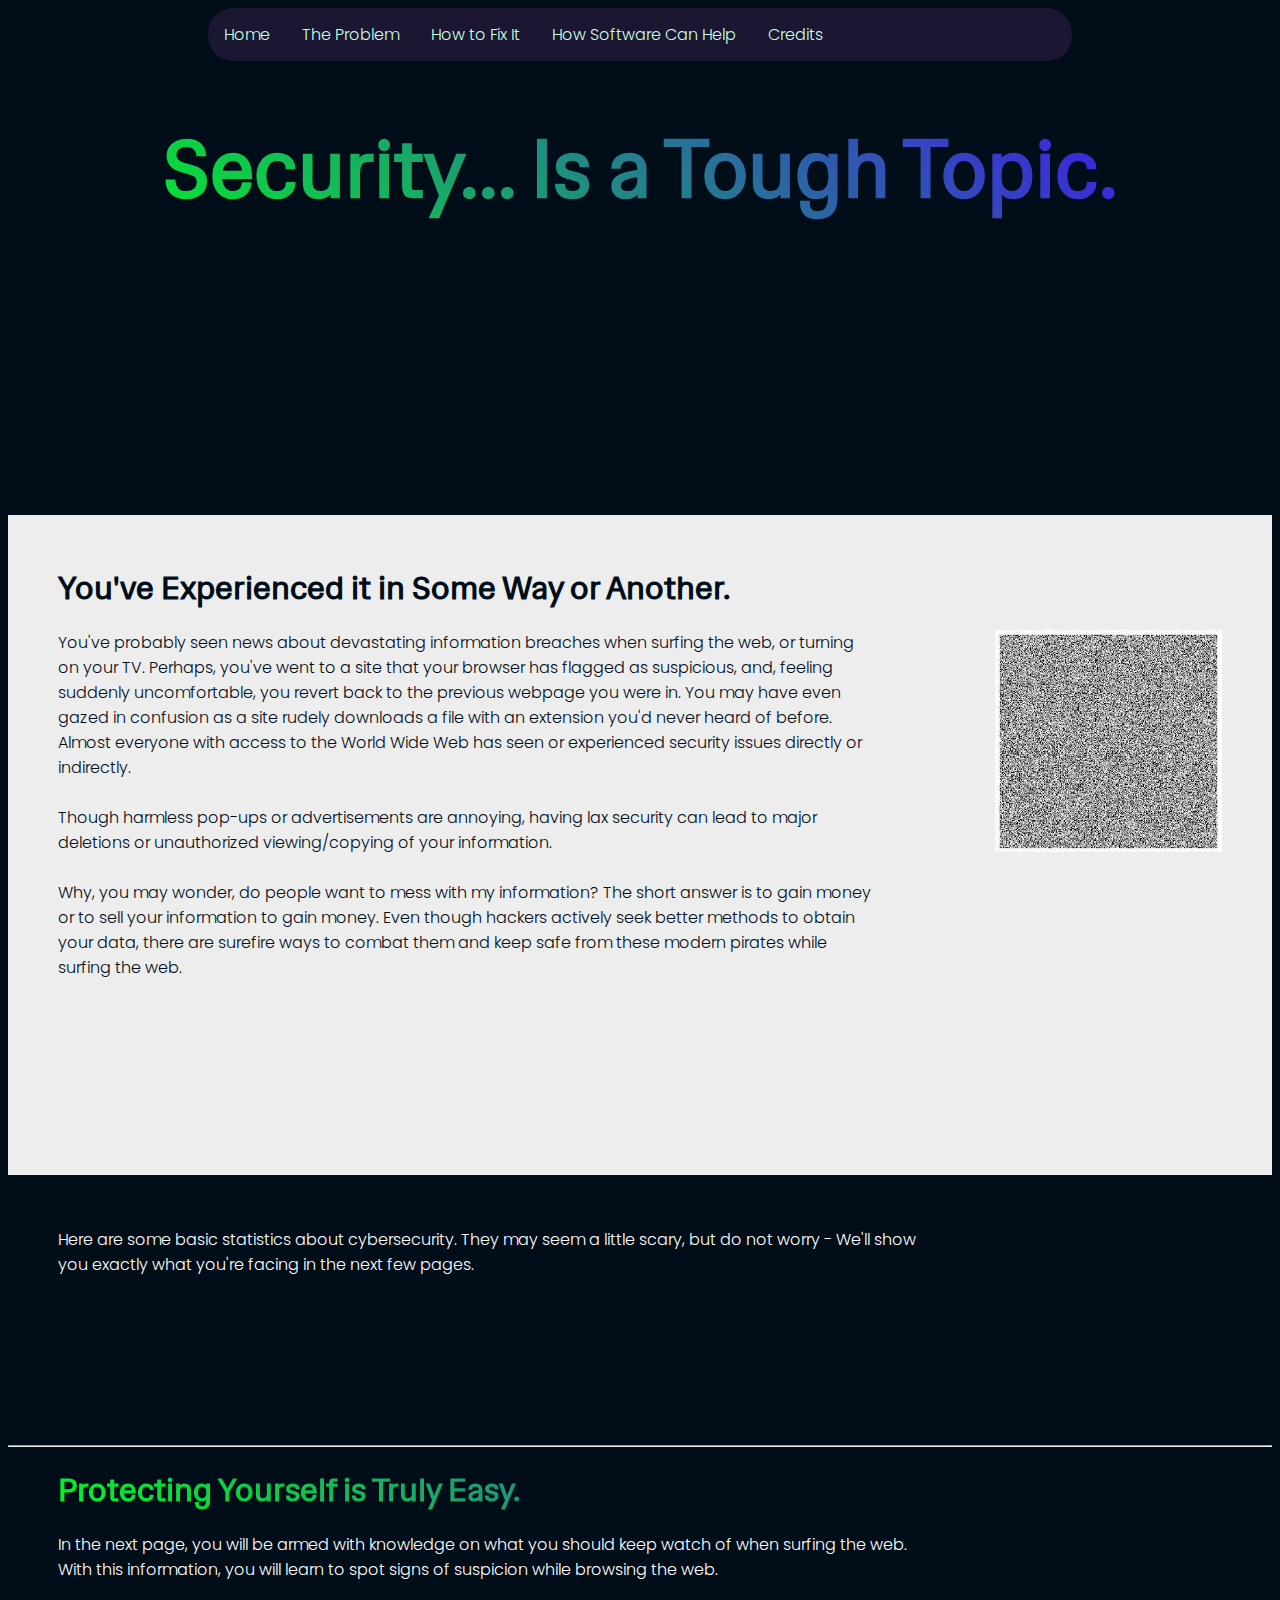
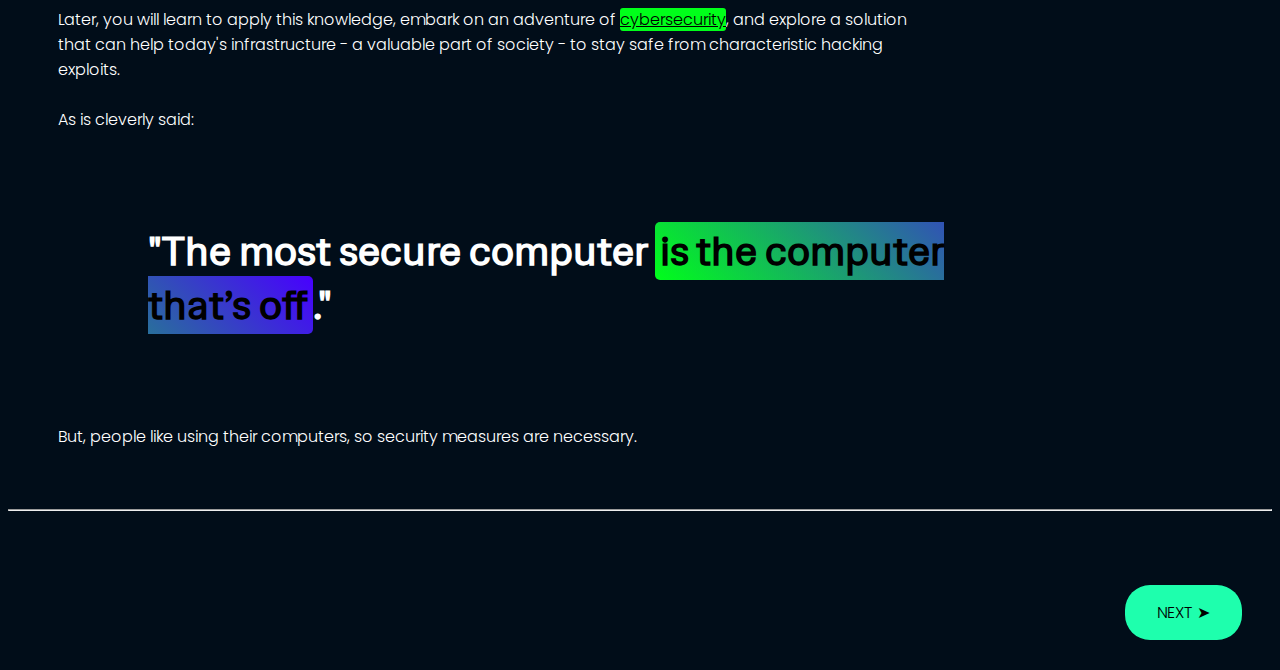
==== commit a9d9c264: "dgh" ====
--- a/index.html
+++ b/index.html
@@ -14,7 +14,6 @@
 </ul>
 <div style="height: 400px;">
     <h1 style="text-align:center; font-size:80px;" class="gradient-gv">Security... Is a Tough Topic.</h1>
-<p style="text-align: center;">This is a paragraph.</p>
 </div>
 <div style="background-color:rgb(237, 237, 237); margin: 0; padding: 30px 50px; display: block; height: 600px;">
 <h1 class="readthis">You've Experienced it in Some Way or Another.</h1>
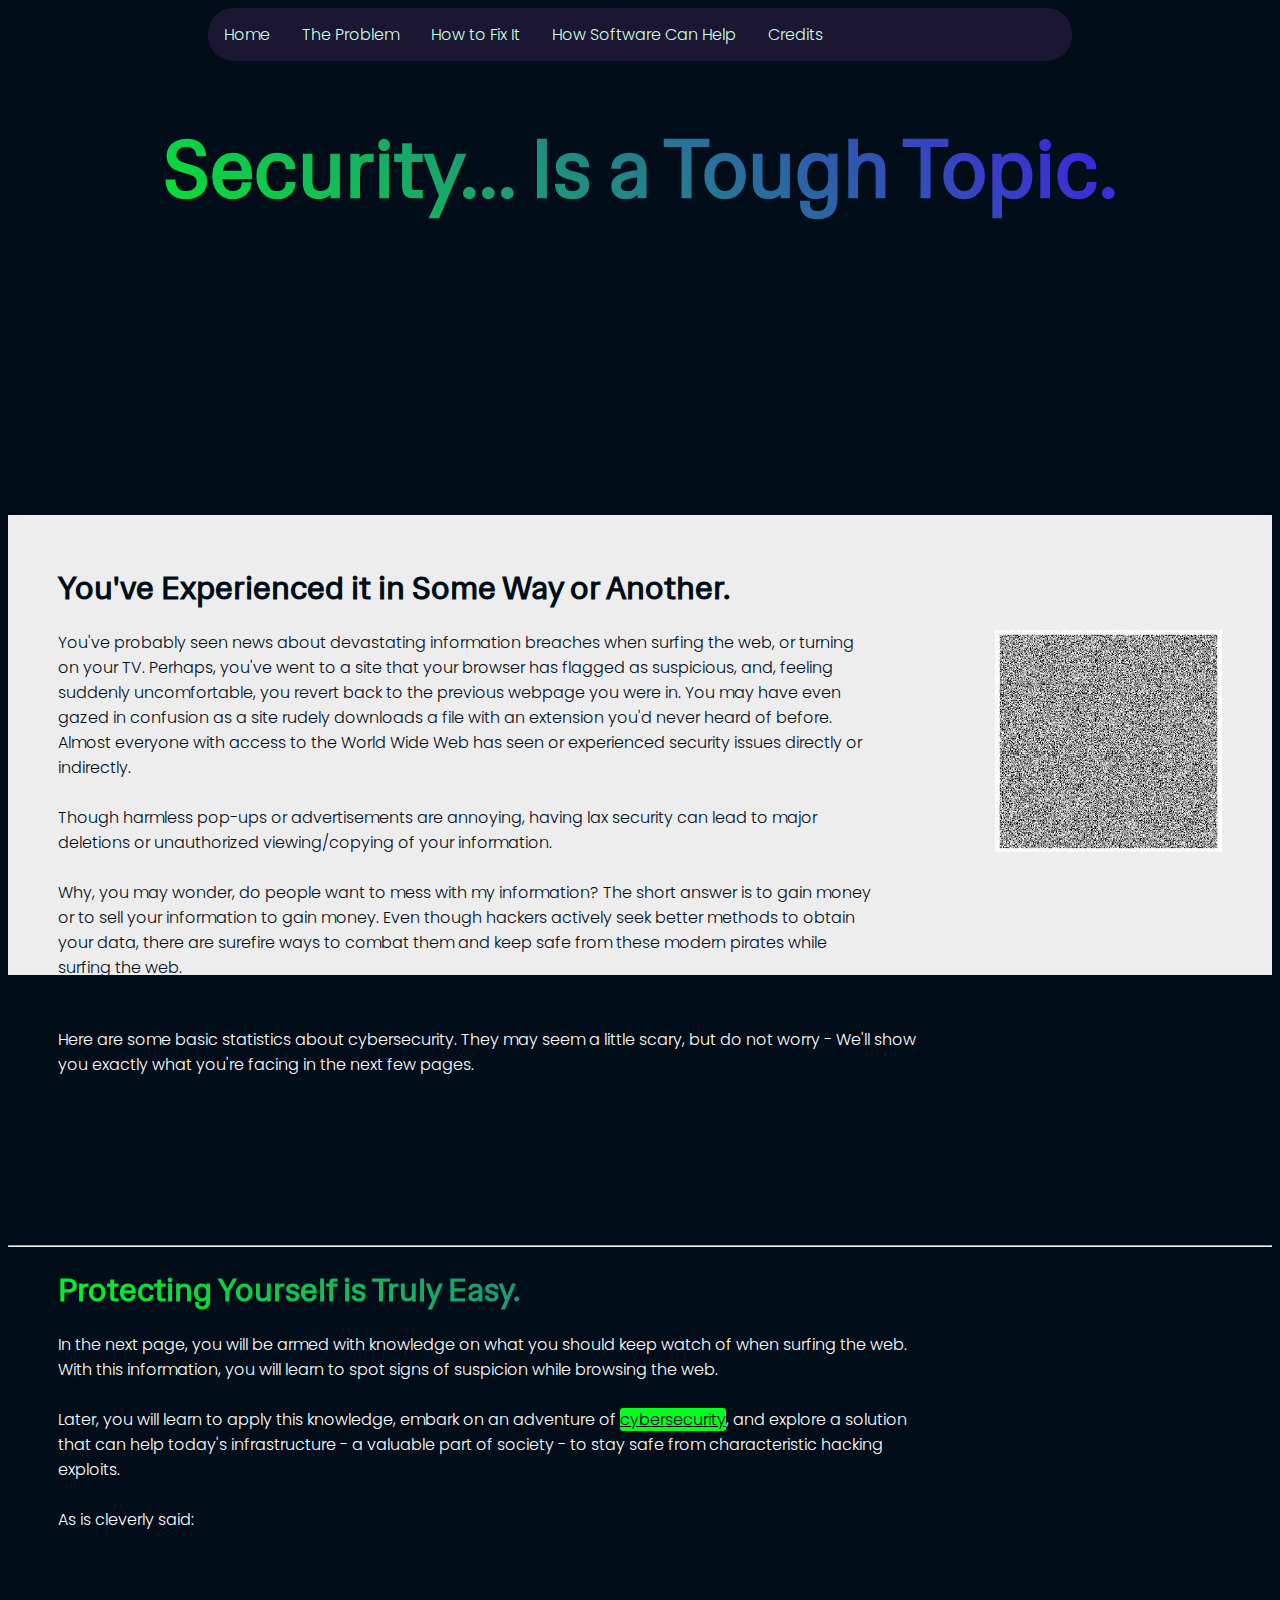
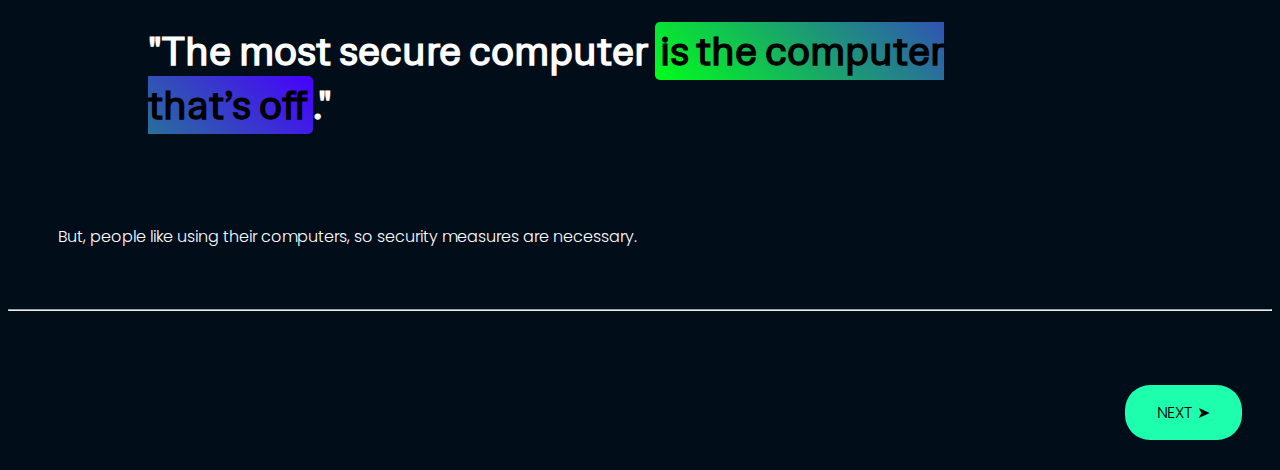
==== commit 1eab377d: "tehdthr" ====
--- a/index.html
+++ b/index.html
@@ -15,7 +15,7 @@
 <div style="height: 400px;">
     <h1 style="text-align:center; font-size:80px;" class="gradient-gv">Security... Is a Tough Topic.</h1>
 </div>
-<div style="background-color:rgb(237, 237, 237); margin: 0; padding: 30px 50px; display: block; height: 600px;">
+<div style="background-color:rgb(237, 237, 237); margin: 0; padding: 30px 50px; display: block; height: 400px;">
 <h1 class="readthis">You've Experienced it in Some Way or Another.</h1>
 <div style="display:inline;" class="clearfix">
     <img style="float: right; vertical-align: center;" src="sampimg.jpg">
